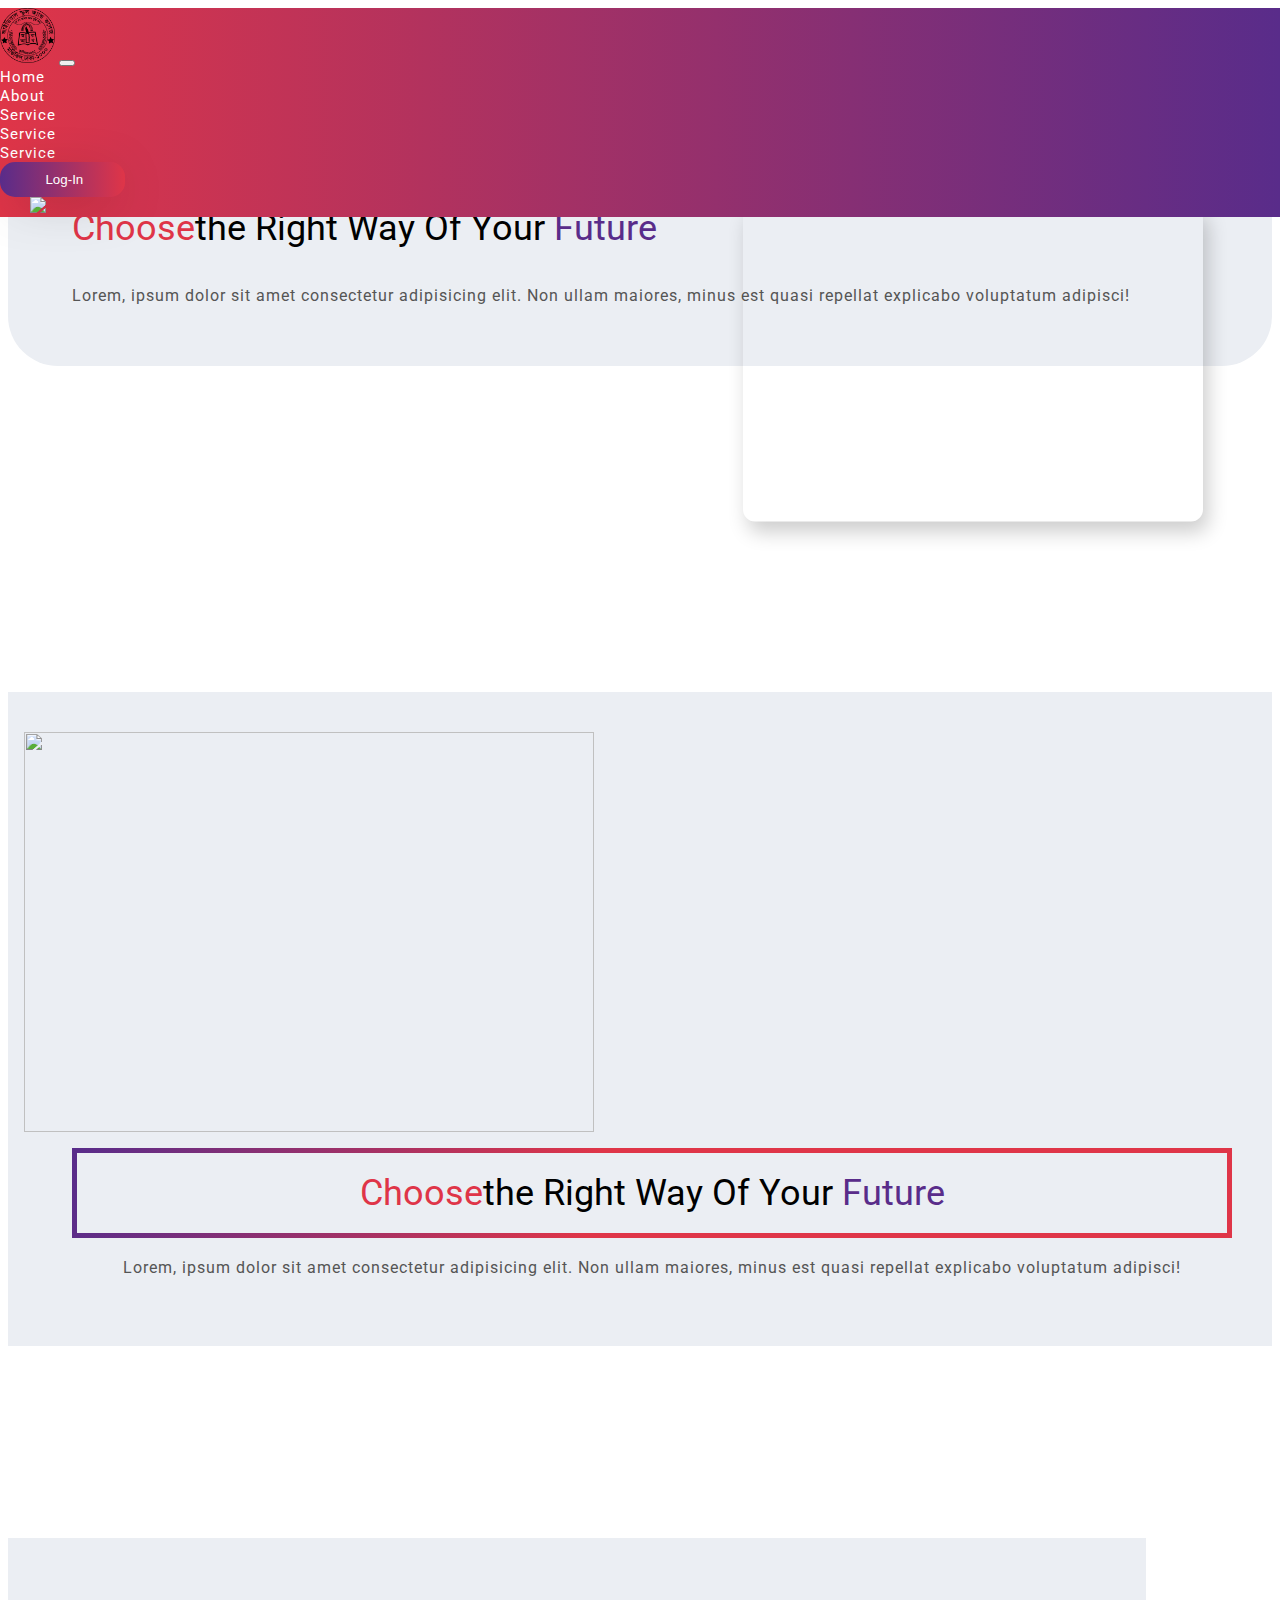
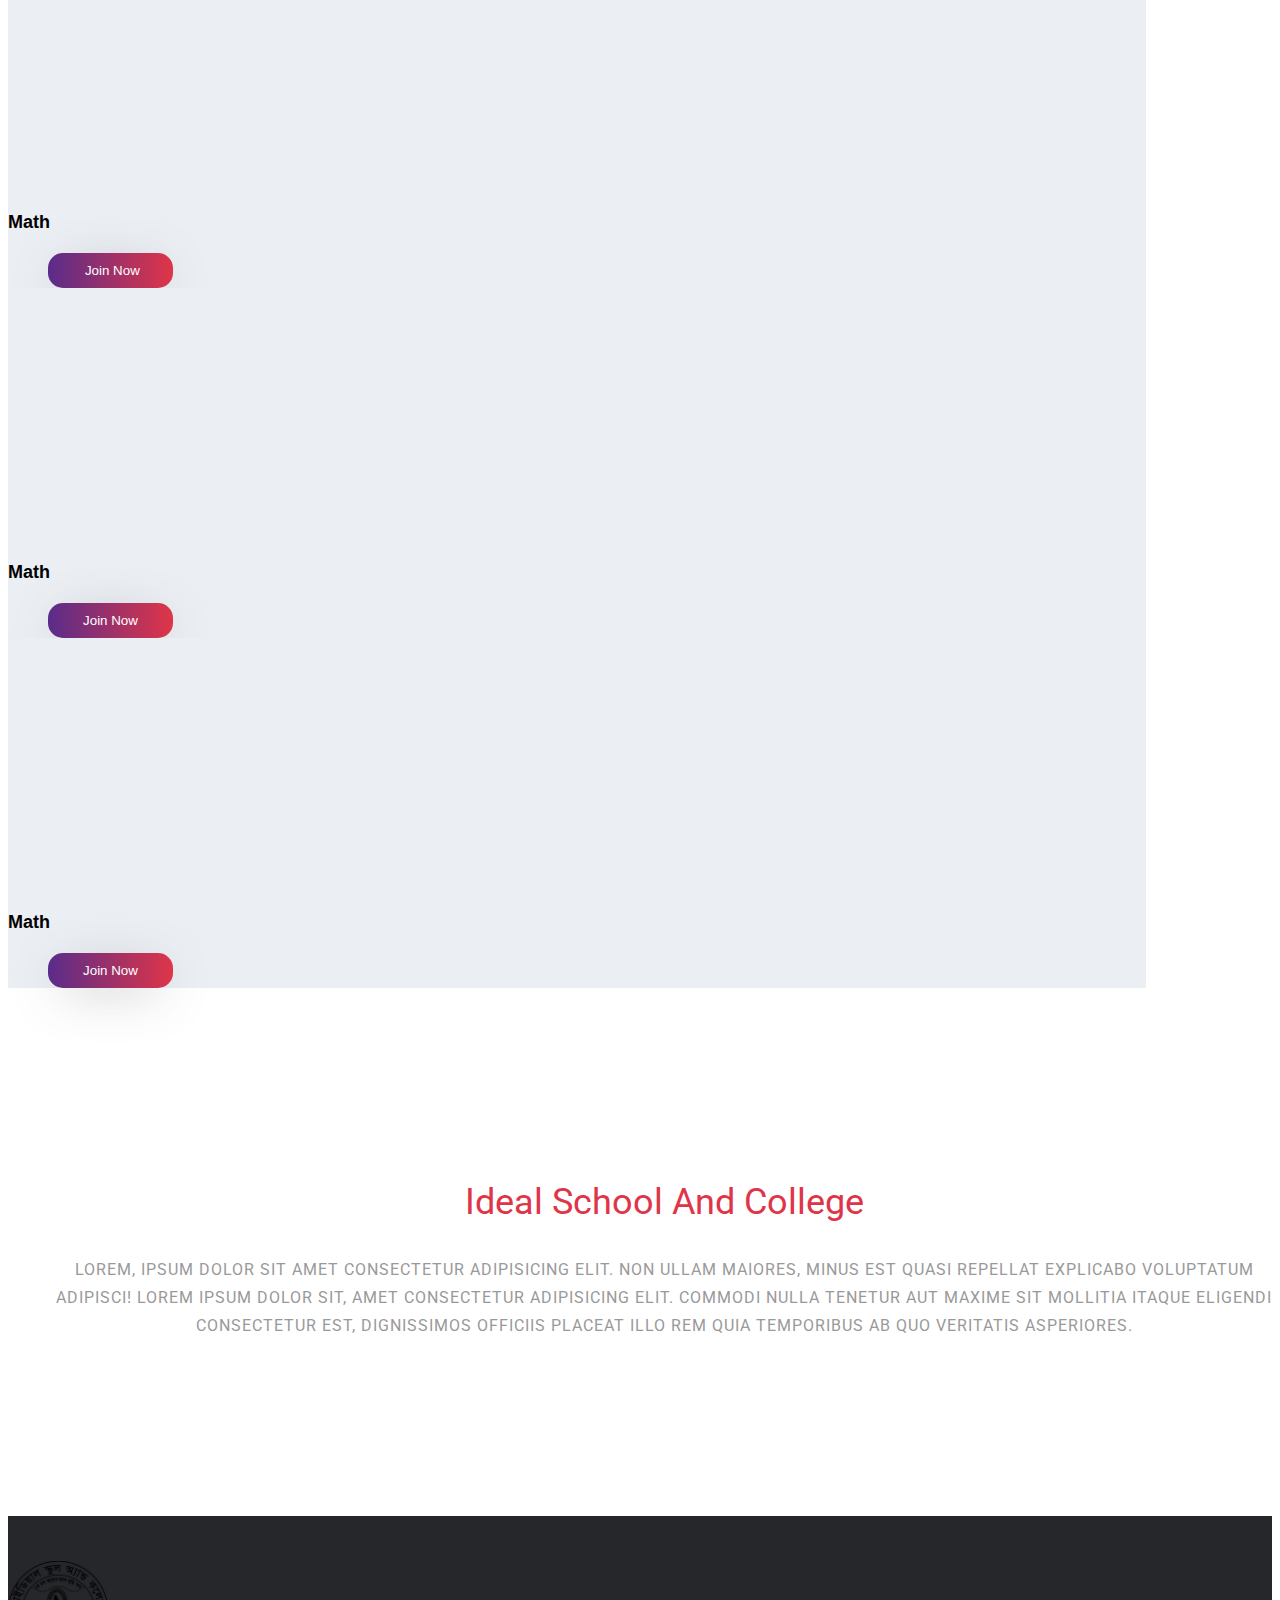
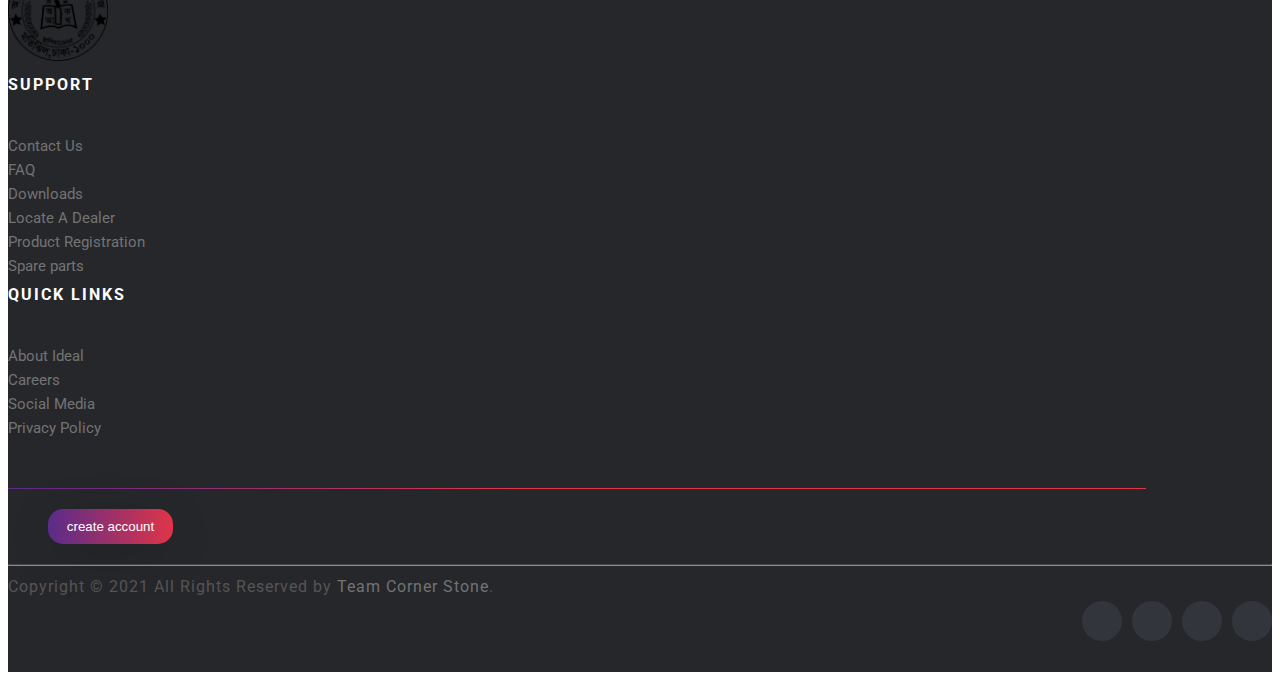
==== index.html @ cd154c00 "Merge pull request #3 from wahid14k/master" ====
<!DOCTYPE html>
<html lang="en">

<head>
  <meta charset="UTF-8">
  <meta http-equiv="X-UA-Compatible" content="IE=edge">
  <meta name="viewport" content="width=device-width, initial-scale=1.0">
  <title>Document</title>
  <link rel="stylesheet" href="https://cdnjs.cloudflare.com/ajax/libs/font-awesome/5.15.3/css/all.min.css"
    integrity="sha512-iBBXm8fW90+nuLcSKlbmrPcLa0OT92xO1BIsZ+ywDWZCvqsWgccV3gFoRBv0z+8dLJgyAHIhR35VZc2oM/gI1w=="
    crossorigin="anonymous" referrerpolicy="no-referrer" />
  <link href="https://cdn.jsdelivr.net/npm/bootstrap@5.0.2/dist/css/bootstrap.min.css" rel="stylesheet"
    integrity="sha384-EVSTQN3/azprG1Anm3QDgpJLIm9Nao0Yz1ztcQTwFspd3yD65VohhpuuCOmLASjC" crossorigin="anonymous">
  <link rel="stylesheet" href="css/style.css">
</head>

<body>
  <!-- header start -->
  <header>
    <div class="container">
      <nav class="navbar navbar-expand-lg navigation-wrap">
        <div class="container">
          <a class="navbar-brand" href="#"><img class="image"
              src="ideal.png"
              alt=""></a>
          <button class="navbar-toggler" type="button" data-bs-toggle="collapse"
            data-bs-target="#navbarSupportedContent" aria-controls="navbarSupportedContent" aria-expanded="false"
            aria-label="Toggle navigation">
            <i class="fas fa-bars navbar-toggler-icon"></i>
          </button>
          <div class="collapse navbar-collapse" id="navbarSupportedContent">
            <ul class="navbar-nav mx-auto mb-2 mb-lg-0">
              <li class="nav-item nav-item-hover">
                <a class="nav-link active effect" aria-current="page" href="#home">Home</a>
              </li>
              <li class="nav-item nav-item-hover">
                <a class="nav-link effect" aria-current="page" href="#">About</a>
              </li>
              <li class="nav-item nav-item-hover">
                <a class="nav-link effect" aria-current="page" href="#">service</a>
              </li>
              <li class="nav-item nav-item-hover">
                <a class="nav-link effect" aria-current="page" href="#">service</a>
              </li>
              <li class="nav-item nav-item-hover">
                <a class="nav-link effect" aria-current="page" href="#">service</a>
              </li>


            </ul>
            <ul class="navbar-nav ms-auto ">
              <li>
                <input type="submit" class="butt" value=" Log-In">
              </li>
            </ul>
            <div class="icon">
              <img src="moon.png" id="icon">
            </div>
          </div>
        </div>
      </nav>
    </div>
  </header>
  <!-- header end -->



  <!-- top banner start -->
  <section id="home">
    <div class="container-fluid px-0 top-banner">
      <div class="container">
        <div class="main-banner">
          <div class="row">
            <div class="col-lg-5 col-md-6 banner">
              <h2><span class="bold-txt">choose</span>the right way of your <span class="bold-text">Future</span></h2>
              <p>Lorem, ipsum dolor sit amet consectetur adipisicing elit. Non ullam maiores, minus est quasi repellat
                explicabo voluptatum adipisci! </p>
             
            </div>
          </div>
          <div class="row video-section">
            <div class="col-lg-6 col-sm-12">
              <a href="">
                <iframe class="video-cont" src="https://www.youtube.com/embed/Lbcta_bVxP4" title="YouTube video player"
                  frameborder="0"
                  allow="accelerometer; autoplay; clipboard-write; encrypted-media; gyroscope; picture-in-picture"
                  allowfullscreen></iframe>
              </a>
            </div>
          </div>
        </div>
      </div>
    </div>

  </section>


  <!-- top banner end -->
  <div class="container">
    <div class="info-banner justify-content-center">
      <div class="row">
        <img src="banosree_branch_ideal.jpg" alt="">
        <div class="col-lg-5 col-md-6 banner">
          <h2 class="border-contant"><span class="bold-txt ">choose</span>the right way of your <span
              class="bold-text">Future</span></h2>
          <p>Lorem, ipsum dolor sit amet consectetur adipisicing elit. Non ullam maiores, minus est quasi repellat
            explicabo voluptatum adipisci! </p>
          
        </div>
      </div>
    </div>
  </div>
  <!-- info banner end -->

  <!-- card start -->
  <div class="container card-section">
    <div class="row">
      <div class="col-lg-4 ">
        <div class="smcard mt-3">
          <div class="class-1 align-items-center justify-content-center p-2 text-center">
            <div class="card-body ">
              <i class="fa-5x fas fa-calculator color-icon "></i>
            </div>
            <div class="card-text">
              <a href="">
                <h4>math</h4>
              </a>
            </div>
            <div class="button">
              <input type="submit" class="butt" value=" Join Now">
            </div>
          </div>
        </div>
      </div>
      <div class="col-lg-4 ">
        <div class="smcard mt-3">
          <div class="class-1 align-items-center justify-content-center p-2 text-center">
            <div class="card-body">
              <i class="fa-5x fas fa-calculator color-icon "></i>
            </div>
            <div class="card-text">
              <a href="">
                <h4>math</h4>
              </a>
            </div>
            <div class="button">
              <input type="submit" class="butt" value="Join Now">
            </div>
          </div>
        </div>
      </div>
      <div class="col-lg-4 ">
        <div class="smcard mt-3">
          <div class="class-1 align-items-center justify-content-center p-2 text-center">
            <div class="card-body">
              <i class="fa-5x fas fa-calculator color-icon "></i>
            </div>
            <div class="card-text">
              <a href="">
                <h4>math</h4>
              </a>
            </div>
            <div class="button">
              <input type="submit" class="butt" value="Join Now">
            </div>
          </div>
        </div>
      </div>
    </div>
  </div>
  <!-- end -->













  <!-- ideal school content  -->
  <div class="container">
    <div class="row">
      <div class="col-lg-12 col-md-12 ideal">
        <h2><span class="bold-txt">ideal school and college</span></h2>
        <p>Lorem, ipsum dolor sit amet consectetur adipisicing elit. Non ullam maiores, minus est quasi repellat
          explicabo voluptatum adipisci! Lorem ipsum dolor sit, amet
          consectetur adipisicing elit. Commodi nulla tenetur aut maxime sit mollitia itaque eligendi
          consectetur est, dignissimos
          officiis placeat illo rem quia temporibus ab quo veritatis asperiores. </p>

      </div>
    </div>
  </div>

  <!-- end -->
<!-- footer start -->



<footer class="site-footer">
  <div class="container">
    <div class="row">
      <div class="col-sm-12 col-md-2 col-lg-2">
        <a class="navbar-brand " href="#"><img class="image img"
          src="ideal.png"
          alt=""></a>
      </div>

      <div class="col-xs-4 col-md-3">
        <h6>Support</h6>
        <ul class="footer-links">
          <li><a href="#">Contact Us</a></li>
          <li><a href="#">FAQ</a></li>
          <li><a href="#">Downloads</a></li>
          <li><a href="#">Locate A Dealer</a></li>
          <li><a href="#">Product Registration</a></li>
          <li><a href="#">Spare parts</a></li>
        </ul>
      </div>

      <div class="col-xs-4 col-md-3">
        <h6>Quick Links</h6>
        <ul class="footer-links">
          <li><a href="#">About Ideal</a></li>
          <li><a href="#">Careers</a></li>
          <li><a href="#">Social Media</a></li>
          <li><a href="#">Privacy Policy</a></li> 
        </ul>
      </div>
      <div class="col-xs-4 col-md-3">
        <div class="input-group flex-nowrap text-box">
         <input type="text" class="Input" value="">
        </div>
        <div class="button">
          <input type="submit" class="butt" value="create account">
        </div>
      </div>
    </div>
    <hr>
  </div>
  <div class="container">
    <div class="row">
      <div class="col-md-8 col-sm-6 col-xs-12">
        <p class="copyright-text">Copyright &copy; 2021 All Rights Reserved by 
     <a href="#">Team Corner Stone</a>.
        </p>
      </div>

      <div class="col-md-4 col-sm-6 col-xs-12">
        <ul class="social-icons">
          <li><a class="facebook" href="#"><i class="fab fa-facebook"></i></a></li>
          <li><a class="twitter" href="#"><i class="fab fa-twitter"></i></a></li>
          <li><a class="dribbble" href="#"><i class="fab fa-dribbble"></i></a></li>
          <li><a class="linkedin" href="#"><i class="fab fa-linkedin"></i></a></li>   
        </ul>
      </div>
    </div>
  </div>
</footer>







<!-- footer end -->




  <script src="https://cdn.jsdelivr.net/npm/@popperjs/core@2.9.2/dist/umd/popper.min.js"
    integrity="sha384-IQsoLXl5PILFhosVNubq5LC7Qb9DXgDA9i+tQ8Zj3iwWAwPtgFTxbJ8NT4GN1R8p"
    crossorigin="anonymous"></script>
  <script src="https://cdn.jsdelivr.net/npm/bootstrap@5.0.2/dist/js/bootstrap.min.js"
    integrity="sha384-cVKIPhGWiC2Al4u+LWgxfKTRIcfu0JTxR+EQDz/bgldoEyl4H0zUF0QKbrJ0EcQF"
    crossorigin="anonymous"></script>
  <script src="app.js"></script>

</body>

</html>
---- css/style.css ----
@import url("https://fonts.googleapis.com/css2?family=Patua+One&display=swap");
@import url("https://fonts.googleapis.com/css2?family=Patua+One&family=Roboto:ital,wght@0,100;0,300;0,400;0,500;0,700;0,900;1,100;1,300;1,400;1,700;1,900&display=swap");
*::after,
*::before {
  -webkit-box-sizing: border-box;
          box-sizing: border-box;
  margin: 0;
  padding: 0;
}

:active,
:hover,
:focus {
  outline: 0 !important;
  outline-offset: 0;
}

a,
a:hover {
  text-decoration: none;
}

a:hover {
  color: var(--secondry-color) !important;
}

ul, ol {
  margin: 0;
  padding: 0;
}

:root {
  --primary-color:#df3548;
  --secondry-color:#592c8a;
  --third-color:#f98169;
  --white-color:#fff;
  --text-color:#555;
  --text-gray:#999;
  --black-color:#000;
  --primary-font:'Roboto',sans-serif;
  --secondry-font:'Quiclsand',sans-serif;
  --gray:#ebeef3;
}

.darkMode {
  --white-color:#18191a;
  --primary-color:#fbbc21;
  --secondry-color:#f15a26;
  --gray:#FFF;
}

html {
  scroll-behavior: smooth;
}

body {
  font-family: var(--primary-font);
  font-size: 100%;
  font-weight: 400;
  background-color: var(--white-color);
}

::-webkit-scrollbar {
  width: 0.625rem;
}

::-webkit-scrollbar-track {
  background: var(--white-color);
}

::-webkit-scrollbar-thumb {
  background: var(--primary-color);
}

h1 {
  font-size: 3rem;
  font-weight: 900;
  margin-bottom: 3rem;
  color: var(--secondry-color);
}

h2 {
  font-weight: 400;
  font-size: 2.25rem;
  text-transform: capitalize;
  color: var(--black-color);
  line-height: 3rem;
  -webkit-animation: header 2s ease-in-out;
          animation: header 2s ease-in-out;
}

h4 {
  color: var(--black-color);
  font-family: var(--secondry-font);
  text-transform: capitalize;
  font-size: 18px;
  font-weight: 800;
  margin-bottom: .5rem;
}

h5 {
  color: var(--primary-color);
  text-transform: capitalize;
  font-family: var(--secondry-font);
  font-size: 1rem;
  font-weight: 700;
  margin-bottom: .5rem;
}

p {
  font-size: 1rem;
  color: var(--text-color);
  font-weight: 400;
  line-height: 1.75rem;
  letter-spacing: 1px;
}

.main-btn {
  display: inline-block;
  padding: .625rem 1.875rem;
  line-height: 1.5625rem;
  background-color: var(--primary-color);
  border: 0.1875rem solid var(--primary-color);
  color: var(--white-color);
  font-size: 0.9375rem;
  font-weight: 600;
  text-transform: capitalize;
  -webkit-box-shadow: 0px 2px 10px -1px black;
          box-shadow: 0px 2px 10px -1px black;
  -webkit-transition: all .4s ease-out 0s;
  transition: all .4s ease-out 0s;
  border-radius: 2px;
}

.main-btn:hover {
  background-color: var(--secondry-color);
  color: var(--white-color);
}

.white-btn {
  display: inline-block;
  padding: .625rem 1.875rem;
  line-height: 1.5625rem;
  background-color: var(--white-color);
  border: 0.1875rem solid var(--white-color);
  color: var(--primary-color);
  font-size: 0.9375rem;
  font-weight: 600;
  text-transform: capitalize;
  -webkit-box-shadow: 0px 2px 10px -1px black;
          box-shadow: 0px 2px 10px -1px black;
  -webkit-transition: all .4s ease-out 0s;
  transition: all .4s ease-out 0s;
  border-radius: 2px;
}

.white-btn:hover {
  background-color: var(--primary-color);
  color: var(--white-color);
  border-color: var(--primary-color);
}

#icon {
  width: 35px;
  cursor: pointer;
  padding-left: 10px;
}

.wrapper {
  padding-top: 8.25rem;
  padding-bottom: 8.25rem;
}

.text-content {
  width: 70%;
  margin: auto;
}

.effect {
  -webkit-transition: .51s ease-in-out;
  transition: .51s ease-in-out;
}

.effect:hover {
  font-size: 1.2rem;
}

.navigation-wrap {
  position: fixed;
  width: 100%;
  left: 0;
  z-index: 1000;
  -webkit-transition: all 0.3s ease-out;
  transition: all 0.3s ease-out;
}

.image {
  width: 55px;
  height: 55px;
}

.navigation-wrap.nav-item {
  padding: 0 0.625rem;
  -webkit-transition: all 200ms linear;
  transition: all 200ms linear;
}

.navbar-toggler:focus {
  outline: unset;
  border: unset;
  -webkit-box-shadow: none;
          box-shadow: none;
}

.nav-link {
  font-size: 0.9375rem;
  font-weight: 400;
  text-transform: capitalize;
  color: var(--white-color);
  letter-spacing: 1px;
  z-index: 1;
}

.nav-item-hover:hover {
  background: #ebebeb;
  width: 100%;
  height: 100%;
  border-radius: 12px;
}

.navigation-wrap .main-btn {
  padding: 0.3125rem 1.4375rem;
  -webkit-box-shadow: none;
          box-shadow: none;
  margin-left: 0.625rem;
}

.navigation-wrap .scroll-on {
  position: fixed;
  top: 0;
  left: 0;
  width: 100%;
  background: var(--white-color);
  -webkit-box-shadow: 0 0.125rem 1.75rem 0 rgba(0, 0, 0, 0.904);
          box-shadow: 0 0.125rem 1.75rem 0 rgba(0, 0, 0, 0.904);
  -webkit-transition: all .15 s ease-in-out 0s;
  transition: all .15 s ease-in-out 0s;
}

.navbar {
  background-image: -webkit-gradient(linear, left top, right top, from(var(--primary-color)), to(var(--secondry-color)));
  background-image: linear-gradient(to right, var(--primary-color), var(--secondry-color));
}

.top-banner {
  width: 100%;
  padding: 7.875rem 0 20.375rem;
}

.main-banner {
  background-color: var(--gray);
  padding: 40px;
  border-radius: 50px;
  position: relative;
  padding-left: 1rem;
}

.banner {
  margin-left: 3rem;
}

.video-section {
  position: absolute;
  right: 0px;
  bottom: 0px;
  -webkit-transform: translate(-15%, 50%);
          transform: translate(-15%, 50%);
}

.video-cont {
  width: 460px;
  height: 315px;
  border-radius: 12px;
  -webkit-box-shadow: 5px 10px 20px rgba(0, 0, 0, 0.2);
          box-shadow: 5px 10px 20px rgba(0, 0, 0, 0.2);
}

.bold-txt {
  color: var(--primary-color);
}

.bold-text {
  color: var(--secondry-color);
}

.info-banner {
  overflow: hidden;
  background-color: var(--gray);
  padding: 40px;
  position: relative;
  padding-left: 1rem;
  text-align: center;
  padding-bottom: 3rem;
}

.info-banner img {
  width: 570px;
  height: 400px;
  display: -webkit-box;
  display: -ms-flexbox;
  display: flex;
}

.ideal {
  margin-left: 3rem;
  text-align: center;
  padding-top: 10rem;
  text-transform: uppercase;
  padding-bottom: 10rem;
}

.ideal p {
  color: var(--text-gray);
}

.border-contant {
  margin: 1rem 0;
  padding: 1rem;
  border: 5px solid;
  border-image-source: linear-gradient(100deg, var(--secondry-color), var(--primary-color) 45%);
  border-image-slice: 1;
}

.card-section {
  padding-top: 12rem;
}

.icon {
  padding-left: 20px;
}

/* Desktop Wide: */
@media screen and (min-width: 1170px) {
  /* your code here */
}

/* Desktop: */
@media screen and (max-width: 1169px) and (min-width: 992px) {
  /* your code here */
  .video-cont {
    width: 350px;
    height: 220px;
  }
}

/* Tablet Wide: */
@media screen and (max-width: 991px) and (min-width: 768px) {
  /* your code here */
  .video-cont {
    width: 300px;
    height: 200px;
  }
  .icon {
    padding-top: 20px;
    padding-left: 0;
  }
  .site-footer [class^=col-] {
    margin-bottom: 30px;
  }
}

/* Tablet Portrait: */
@media screen and (max-width: 767px) and (min-width: 544px) {
  /* your code here */
  .icon {
    padding-top: 20px;
    padding-left: 0;
  }
  .social-icons li.title {
    display: block;
    margin-right: 0;
    font-weight: 600;
  }
  .video-section {
    display: none;
  }
  .site-footer {
    padding-bottom: 0;
  }
  .site-footer .copyright-text, .site-footer .social-icons {
    text-align: center;
  }
  .text-box {
    width: 60%;
  }
}

/* Mobile: */
@media screen and (max-width: 543px) {
  /* your code here */
  .icon {
    padding-top: 20px;
    padding-left: 0;
  }
  .video-section {
    display: none;
  }
  .text-box {
    width: 50%;
  }
}

.smcard {
  display: -ms-grid;
  display: grid;
  border: none;
  outline: unset;
  background-color: var(--gray);
  -webkit-transition: -webkit-transform .3s;
  transition: -webkit-transform .3s;
  transition: transform .3s;
  transition: transform .3s, -webkit-transform .3s;
  width: 90%;
  height: 350px;
}

.smcard:hover {
  -webkit-transform: translateY(-15px);
          transform: translateY(-15px);
  -webkit-transition: -webkit-transform .3s;
  transition: -webkit-transform .3s;
  transition: transform .3s;
  transition: transform .3s, -webkit-transform .3s;
}

.card-body {
  font-size: 1.6rem;
  font-weight: bold;
  background: var(--gray) !important;
  padding: 25px !important;
  height: 200px;
}

.button {
  margin: 0 5px;
  padding: 12px 35px;
  outline: none;
  font-size: 1rem;
  font-weight: 400;
  line-height: 1.4;
}

.color-icon {
  color: var(--primary-color);
  -webkit-transition: 0.7s ease-in-out;
  transition: 0.7s ease-in-out;
}

.color-icon:hover {
  color: var(--secondry-color);
  font-size: 10rem;
}

.site-footer {
  background-color: #26272b;
  padding: 45px 0 20px;
  font-size: 15px;
  line-height: 24px;
  color: #737373;
}

.site-footer hr {
  border-top-color: #bbb;
  opacity: 0.5;
}

.site-footer hr.small {
  margin: 20px 0;
}

.site-footer h6 {
  color: #fff;
  font-size: 16px;
  text-transform: uppercase;
  margin-top: 5px;
  letter-spacing: 2px;
}

.site-footer a {
  color: #737373;
}

.site-footer a:hover {
  color: #3366cc;
  text-decoration: none;
}

.footer-links {
  padding-left: 0;
  list-style: none;
}

.footer-links li {
  display: block;
}

.footer-links a {
  color: #737373;
}

.footer-links a:active, .footer-links a:focus, .footer-links a:hover {
  color: #3366cc;
  text-decoration: none;
}

.footer-links.inline li {
  display: inline-block;
}

.site-footer .social-icons {
  text-align: right;
}

.site-footer .social-icons a {
  width: 40px;
  height: 40px;
  line-height: 40px;
  margin-left: 6px;
  margin-right: 0;
  border-radius: 100%;
  background-color: #33353d;
}

.copyright-text {
  margin: 0;
}

.social-icons {
  padding-left: 0;
  margin-bottom: 0;
  list-style: none;
}

.social-icons li {
  display: inline-block;
  margin-bottom: 4px;
}

.social-icons li.title {
  margin-right: 15px;
  text-transform: uppercase;
  color: #96a2b2;
  font-weight: 700;
  font-size: 13px;
}

.social-icons a {
  background-color: #eceeef;
  color: #818a91;
  font-size: 16px;
  display: inline-block;
  line-height: 44px;
  width: 44px;
  height: 44px;
  text-align: center;
  margin-right: 8px;
  border-radius: 100%;
  -webkit-transition: all .2s linear;
  transition: all .2s linear;
}

.social-icons a:active, .social-icons a:focus, .social-icons a:hover {
  color: #fff;
  background-color: #29aafe;
}

.social-icons.size-sm a {
  line-height: 34px;
  height: 34px;
  width: 34px;
  font-size: 14px;
}

.social-icons a.facebook:hover {
  background-color: #3b5998;
}

.social-icons a.twitter:hover {
  background-color: #00aced;
}

.social-icons a.linkedin:hover {
  background-color: #007bb6;
}

.social-icons a.dribbble:hover {
  background-color: #ea4c89;
}

.img {
  width: 100px;
  height: 100px;
  -webkit-box-align: center;
      -ms-flex-align: center;
          align-items: center;
}

input_css {
  background: none;
}

.butt {
  background: -webkit-gradient(linear, right top, left top, from(var(--primary-color)), to(var(--secondry-color)));
  background: linear-gradient(to left, var(--primary-color), var(--secondry-color));
  color: #fff;
  width: 125px;
  border: none;
  border-radius: 15px;
  padding: 10px;
  -webkit-box-shadow: 0px 10px 49px -10px rgba(0, 0, 0, 0.7);
  box-shadow: 0px 10px 49px -14px rgba(0, 0, 0, 0.7);
  -webkit-box-align: center;
      -ms-flex-align: center;
          align-items: center;
}

.butt:hover {
  background: -webkit-gradient(linear, left top, left bottom, from(var(--primary-color)), to(var(--secondry-color)));
  background: linear-gradient(180deg, var(--primary-color), var(--secondry-color));
}

.butt:focus {
  outline: none;
}

.text-box {
  width: 90%;
  overflow: hidden;
  font-size: 20px;
  padding: 8px 0;
  margin: 8px 0;
  border-bottom: 1px solid;
  color: #fff;
  border-image-source: linear-gradient(100deg, var(--secondry-color), var(--primary-color) 45%);
  border-image-slice: 1;
}

.text-box input {
  border: none;
  background: none;
  outline: none;
}
/*# sourceMappingURL=style.css.map */
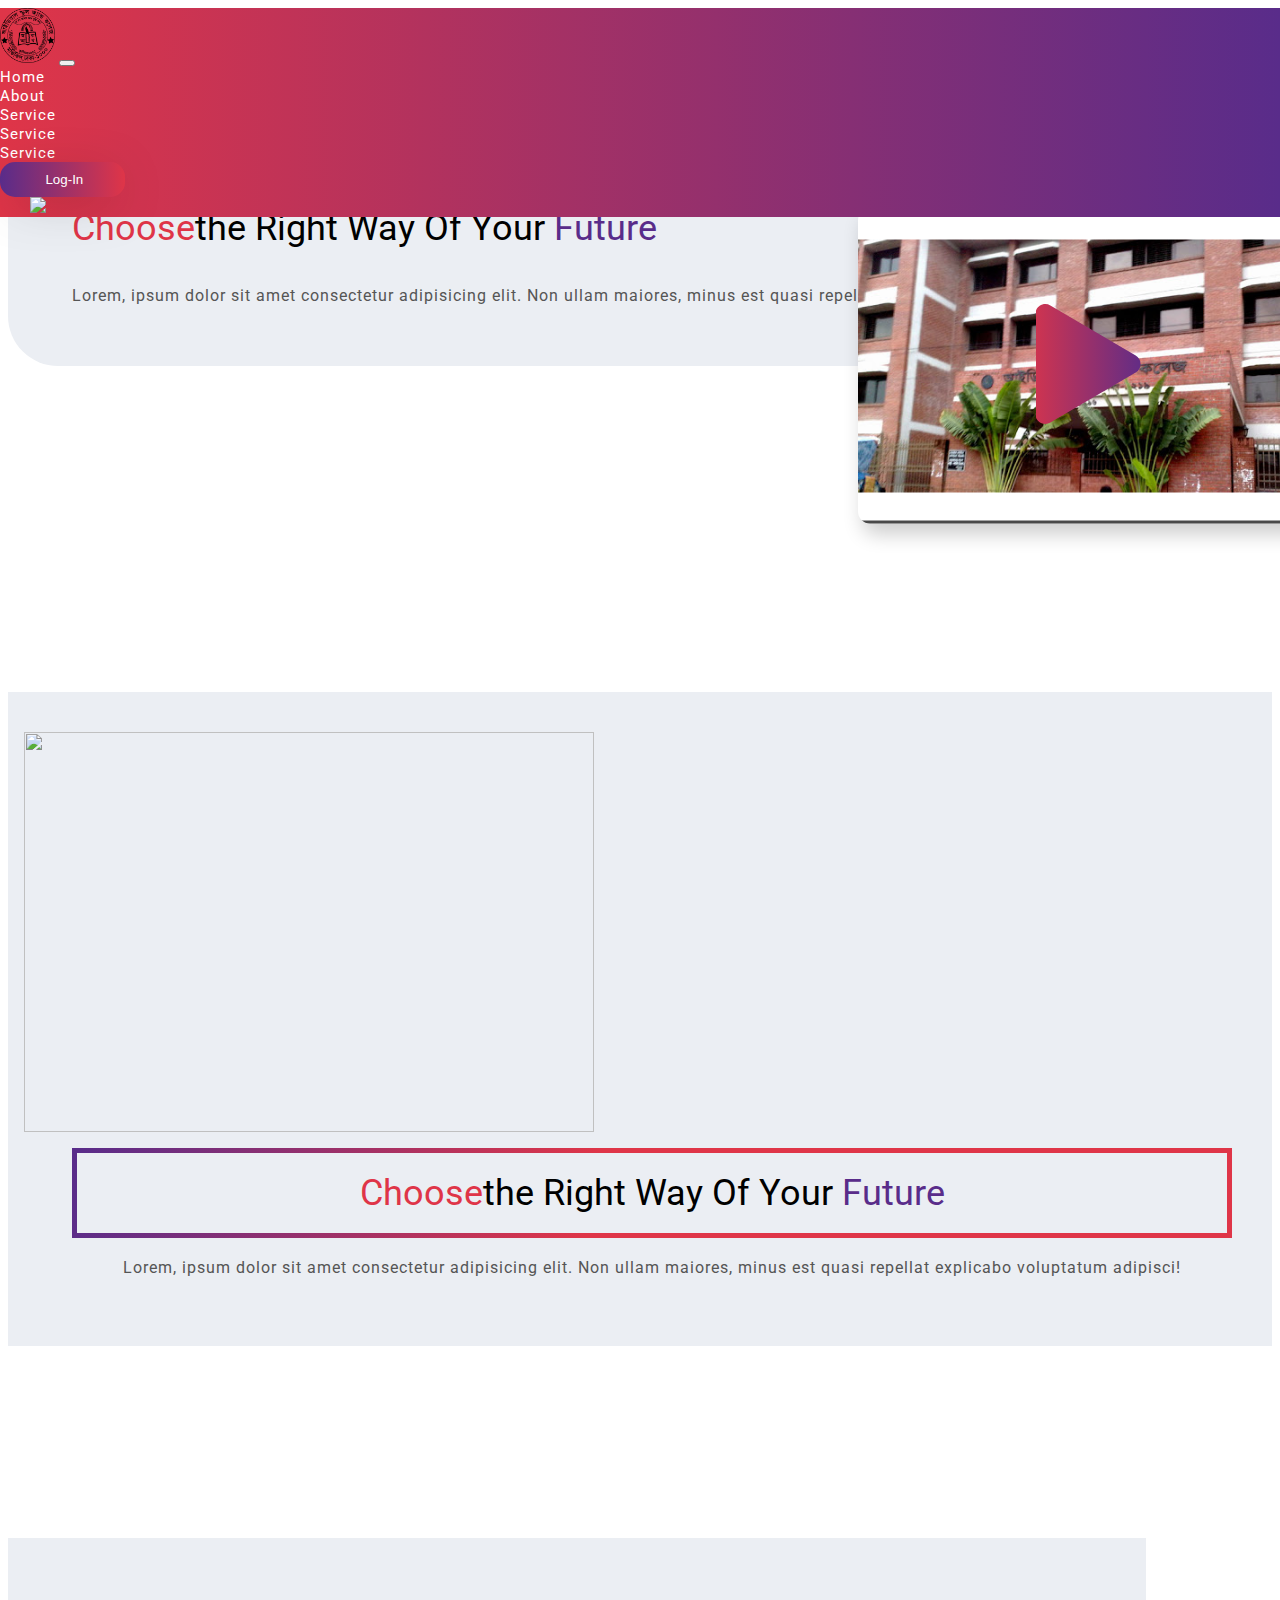
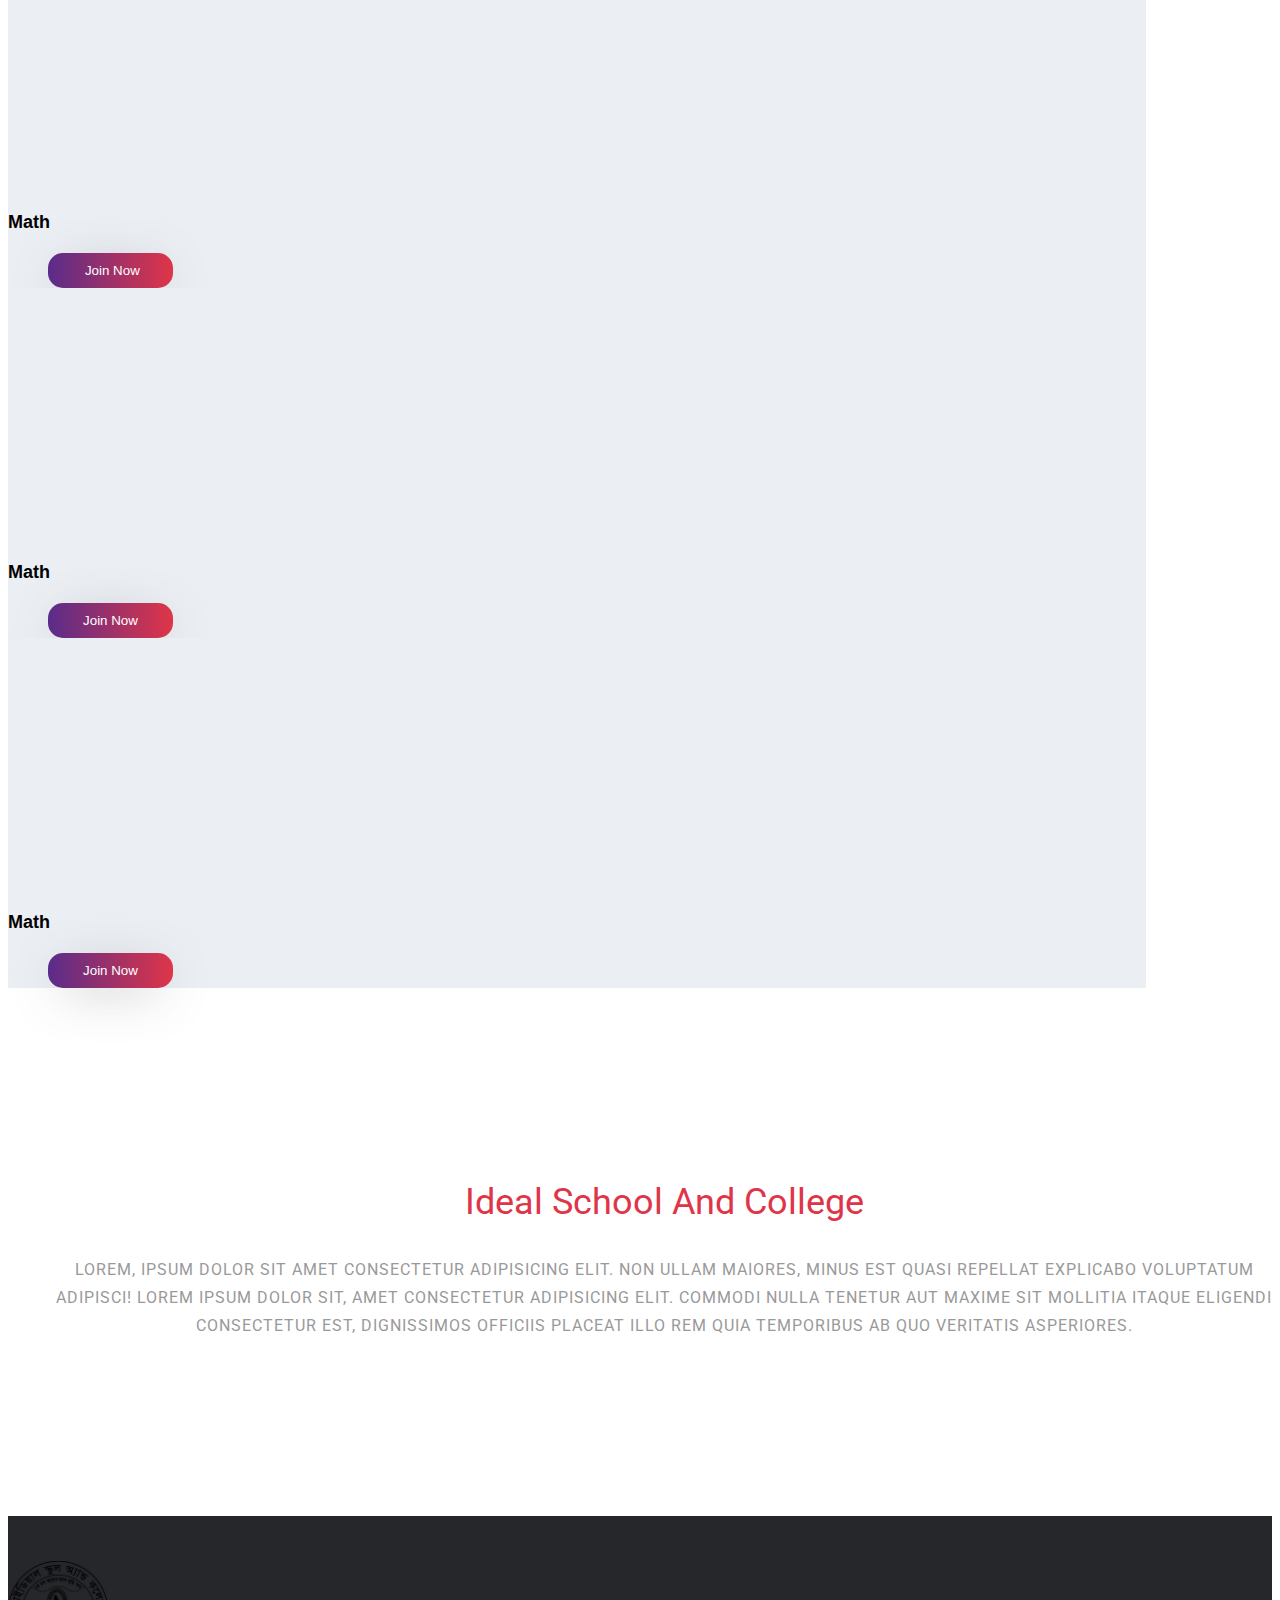
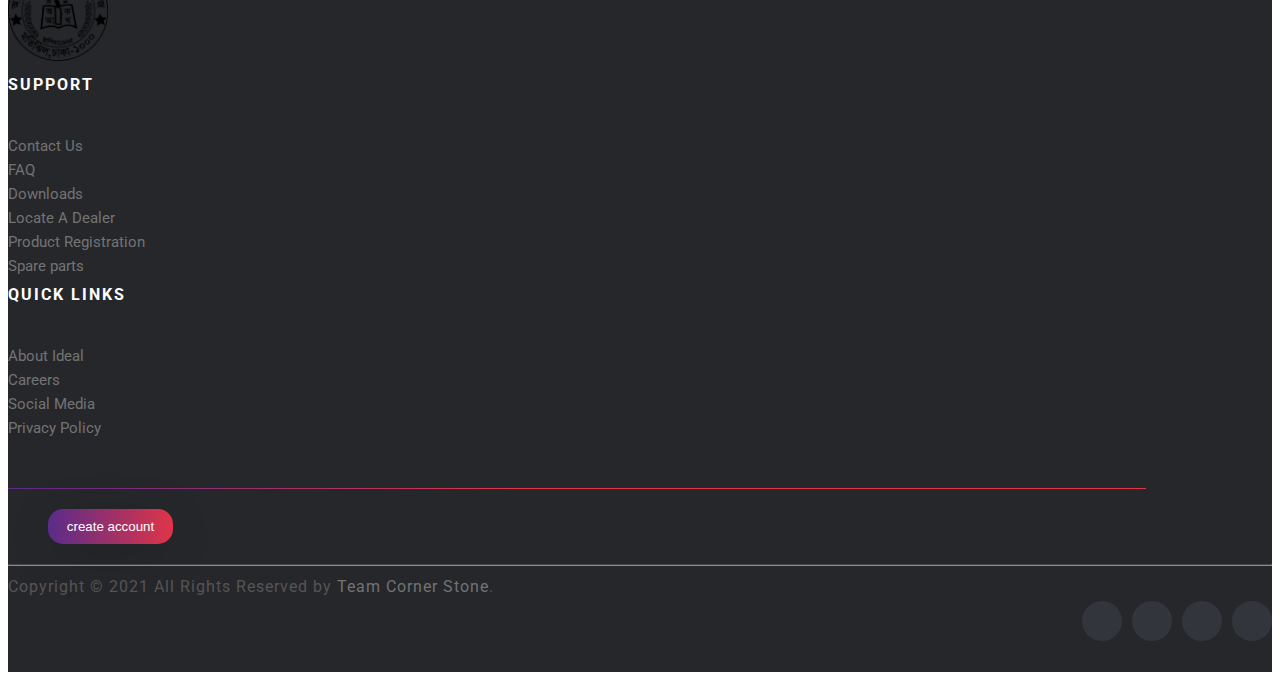
==== commit b3c85b07: "Merge pull request #4 from Udoy2/master" ====
--- a/index.html
+++ b/index.html
@@ -80,12 +80,17 @@
           </div>
           <div class="row video-section">
             <div class="col-lg-6 col-sm-12">
-              <a href="">
-                <iframe class="video-cont" src="https://www.youtube.com/embed/Lbcta_bVxP4" title="YouTube video player"
-                  frameborder="0"
-                  allow="accelerometer; autoplay; clipboard-write; encrypted-media; gyroscope; picture-in-picture"
-                  allowfullscreen></iframe>
-              </a>
+              <div class="video-container video-cont">
+                <video src="./home_video.mp4" poster="./ideal_school_poster.jpg" class="video" id="video"></video>
+                <div class="controls">
+                  <button class="play play_button_light" id="play"></button>
+                </div>
+                <div class="orange_time_container">
+                  <div class="orange_time" id="orange_bar">
+                    
+                  </div>
+                </div>
+               </div>
             </div>
           </div>
         </div>
--- a/css/style.css
+++ b/css/style.css
@@ -24,29 +24,30 @@
   color: var(--secondry-color) !important;
 }
 
-ul, ol {
+ul,
+ol {
   margin: 0;
   padding: 0;
 }
 
 :root {
-  --primary-color:#df3548;
-  --secondry-color:#592c8a;
-  --third-color:#f98169;
-  --white-color:#fff;
-  --text-color:#555;
-  --text-gray:#999;
-  --black-color:#000;
-  --primary-font:'Roboto',sans-serif;
-  --secondry-font:'Quiclsand',sans-serif;
-  --gray:#ebeef3;
+  --primary-color: #df3548;
+  --secondry-color: #592c8a;
+  --third-color: #f98169;
+  --white-color: #fff;
+  --text-color: #555;
+  --text-gray: #999;
+  --black-color: #000;
+  --primary-font: "Roboto", sans-serif;
+  --secondry-font: "Quiclsand", sans-serif;
+  --gray: #ebeef3;
 }
 
 .darkMode {
-  --white-color:#18191a;
-  --primary-color:#fbbc21;
-  --secondry-color:#f15a26;
-  --gray:#FFF;
+  --white-color: #18191a;
+  --primary-color: #fbbc21;
+  --secondry-color: #f15a26;
+  --gray: #fff;
 }
 
 html {
@@ -95,7 +96,7 @@
   text-transform: capitalize;
   font-size: 18px;
   font-weight: 800;
-  margin-bottom: .5rem;
+  margin-bottom: 0.5rem;
 }
 
 h5 {
@@ -104,7 +105,7 @@
   font-family: var(--secondry-font);
   font-size: 1rem;
   font-weight: 700;
-  margin-bottom: .5rem;
+  margin-bottom: 0.5rem;
 }
 
 p {
@@ -117,7 +118,7 @@
 
 .main-btn {
   display: inline-block;
-  padding: .625rem 1.875rem;
+  padding: 0.625rem 1.875rem;
   line-height: 1.5625rem;
   background-color: var(--primary-color);
   border: 0.1875rem solid var(--primary-color);
@@ -127,8 +128,8 @@
   text-transform: capitalize;
   -webkit-box-shadow: 0px 2px 10px -1px black;
           box-shadow: 0px 2px 10px -1px black;
-  -webkit-transition: all .4s ease-out 0s;
-  transition: all .4s ease-out 0s;
+  -webkit-transition: all 0.4s ease-out 0s;
+  transition: all 0.4s ease-out 0s;
   border-radius: 2px;
 }
 
@@ -139,7 +140,7 @@
 
 .white-btn {
   display: inline-block;
-  padding: .625rem 1.875rem;
+  padding: 0.625rem 1.875rem;
   line-height: 1.5625rem;
   background-color: var(--white-color);
   border: 0.1875rem solid var(--white-color);
@@ -149,8 +150,8 @@
   text-transform: capitalize;
   -webkit-box-shadow: 0px 2px 10px -1px black;
           box-shadow: 0px 2px 10px -1px black;
-  -webkit-transition: all .4s ease-out 0s;
-  transition: all .4s ease-out 0s;
+  -webkit-transition: all 0.4s ease-out 0s;
+  transition: all 0.4s ease-out 0s;
   border-radius: 2px;
 }
 
@@ -177,8 +178,8 @@
 }
 
 .effect {
-  -webkit-transition: .51s ease-in-out;
-  transition: .51s ease-in-out;
+  -webkit-transition: 0.51s ease-in-out;
+  transition: 0.51s ease-in-out;
 }
 
 .effect:hover {
@@ -243,8 +244,8 @@
   background: var(--white-color);
   -webkit-box-shadow: 0 0.125rem 1.75rem 0 rgba(0, 0, 0, 0.904);
           box-shadow: 0 0.125rem 1.75rem 0 rgba(0, 0, 0, 0.904);
-  -webkit-transition: all .15 s ease-in-out 0s;
-  transition: all .15 s ease-in-out 0s;
+  -webkit-transition: all 0.15 s ease-in-out 0s;
+  transition: all 0.15 s ease-in-out 0s;
 }
 
 .navbar {
@@ -273,16 +274,77 @@
   position: absolute;
   right: 0px;
   bottom: 0px;
-  -webkit-transform: translate(-15%, 50%);
-          transform: translate(-15%, 50%);
+  -webkit-transform: translate(10%, 50%);
+          transform: translate(10%, 50%);
 }
 
 .video-cont {
+  position: relative;
+  background: #fff;
   width: 460px;
   height: 315px;
   border-radius: 12px;
   -webkit-box-shadow: 5px 10px 20px rgba(0, 0, 0, 0.2);
           box-shadow: 5px 10px 20px rgba(0, 0, 0, 0.2);
+  overflow: hidden;
+}
+
+.video-cont .video {
+  width: 100%;
+  height: 100%;
+}
+
+.controls {
+  position: absolute;
+  top: 50%;
+  left: 50%;
+  -webkit-transform: translate(-50%, -50%);
+          transform: translate(-50%, -50%);
+}
+
+.controls > button {
+  background-position: top;
+  background-size: cover;
+  background-repeat: no-repeat;
+  width: 105px;
+  height: 120px;
+  border: none;
+}
+
+.play_button_light {
+  background: url("../play_button_light.svg");
+}
+
+.play_button_dark {
+  background: url("../play_button_dark.svg");
+}
+
+.orange_time_container {
+  background: rgba(0, 0, 0, 0.712);
+  position: absolute;
+  bottom: -11%;
+  left: 0;
+  height: 12%;
+  width: 100%;
+  -webkit-transition: bottom 0.2s;
+  transition: bottom 0.2s;
+}
+
+.orange_time {
+  background: #fbbc21;
+  position: absolute;
+  bottom: calc(12%+5px);
+  left: 0;
+  height: 5px;
+}
+
+.video-cont:hover .orange_time_container {
+  bottom: 0;
+}
+
+#play {
+  -webkit-transition: opacity 0.2s;
+  transition: opacity 0.2s;
 }
 
 .bold-txt {
@@ -364,7 +426,7 @@
     padding-top: 20px;
     padding-left: 0;
   }
-  .site-footer [class^=col-] {
+  .site-footer [class^="col-"] {
     margin-bottom: 30px;
   }
 }
@@ -387,7 +449,8 @@
   .site-footer {
     padding-bottom: 0;
   }
-  .site-footer .copyright-text, .site-footer .social-icons {
+  .site-footer .copyright-text,
+  .site-footer .social-icons {
     text-align: center;
   }
   .text-box {
@@ -416,10 +479,10 @@
   border: none;
   outline: unset;
   background-color: var(--gray);
-  -webkit-transition: -webkit-transform .3s;
-  transition: -webkit-transform .3s;
-  transition: transform .3s;
-  transition: transform .3s, -webkit-transform .3s;
+  -webkit-transition: -webkit-transform 0.3s;
+  transition: -webkit-transform 0.3s;
+  transition: transform 0.3s;
+  transition: transform 0.3s, -webkit-transform 0.3s;
   width: 90%;
   height: 350px;
 }
@@ -427,10 +490,10 @@
 .smcard:hover {
   -webkit-transform: translateY(-15px);
           transform: translateY(-15px);
-  -webkit-transition: -webkit-transform .3s;
-  transition: -webkit-transform .3s;
-  transition: transform .3s;
-  transition: transform .3s, -webkit-transform .3s;
+  -webkit-transition: -webkit-transform 0.3s;
+  transition: -webkit-transform 0.3s;
+  transition: transform 0.3s;
+  transition: transform 0.3s, -webkit-transform 0.3s;
 }
 
 .card-body {
@@ -508,7 +571,9 @@
   color: #737373;
 }
 
-.footer-links a:active, .footer-links a:focus, .footer-links a:hover {
+.footer-links a:active,
+.footer-links a:focus,
+.footer-links a:hover {
   color: #3366cc;
   text-decoration: none;
 }
@@ -565,11 +630,13 @@
   text-align: center;
   margin-right: 8px;
   border-radius: 100%;
-  -webkit-transition: all .2s linear;
-  transition: all .2s linear;
-}
-
-.social-icons a:active, .social-icons a:focus, .social-icons a:hover {
+  -webkit-transition: all 0.2s linear;
+  transition: all 0.2s linear;
+}
+
+.social-icons a:active,
+.social-icons a:focus,
+.social-icons a:hover {
   color: #fff;
   background-color: #29aafe;
 }
